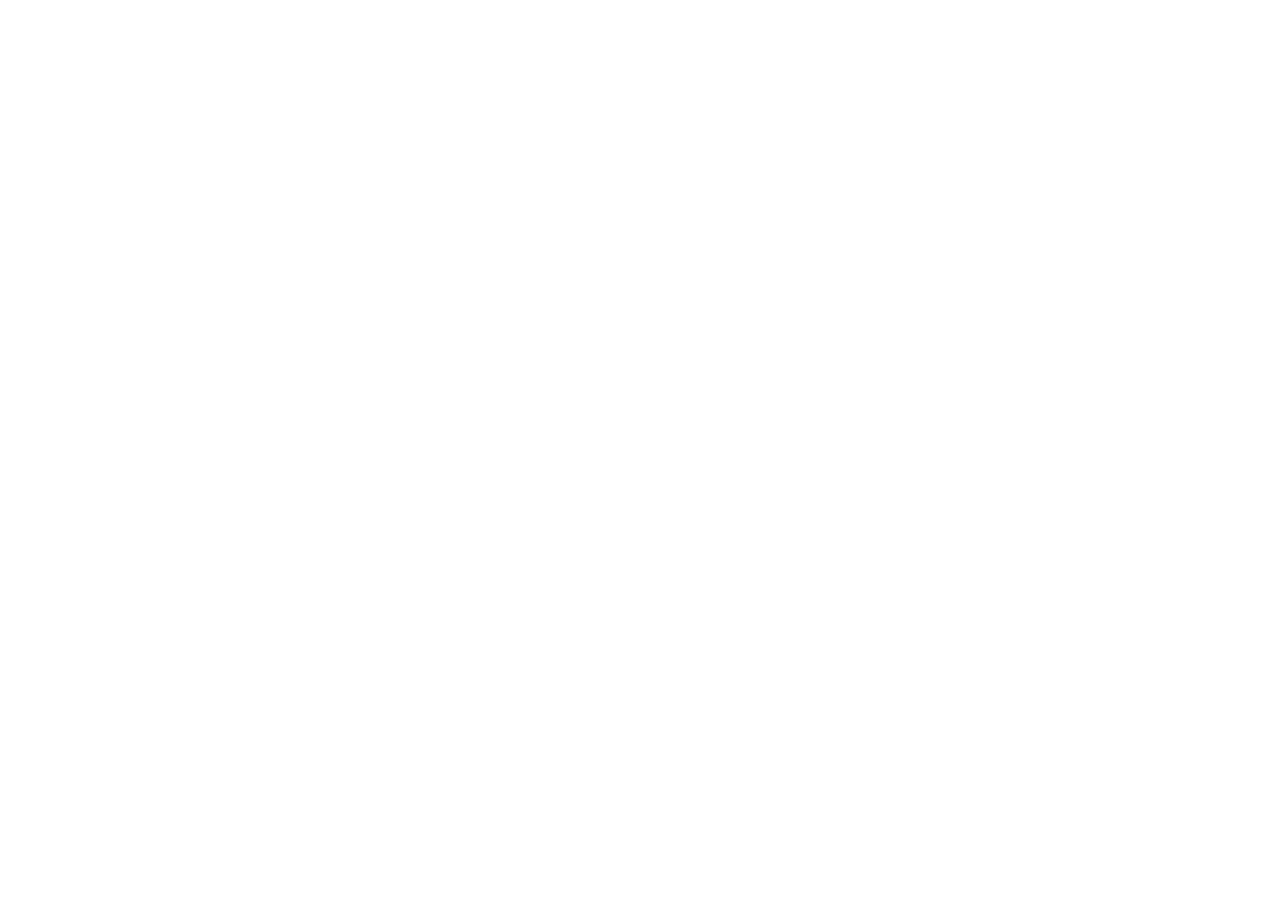
==== index.html @ 73d822dc "Initial commit" ====
<!DOCTYPE html>
<html lang="en">
<head>
    <meta charset="UTF-8">
    <meta name="viewport" content="width=device-width, initial-scale=1.0">
    <meta http-equiv="X-UA-Compatible" content="ie=edge">
    <title>Document</title>
</head>
<body>
    
</body>
</html>
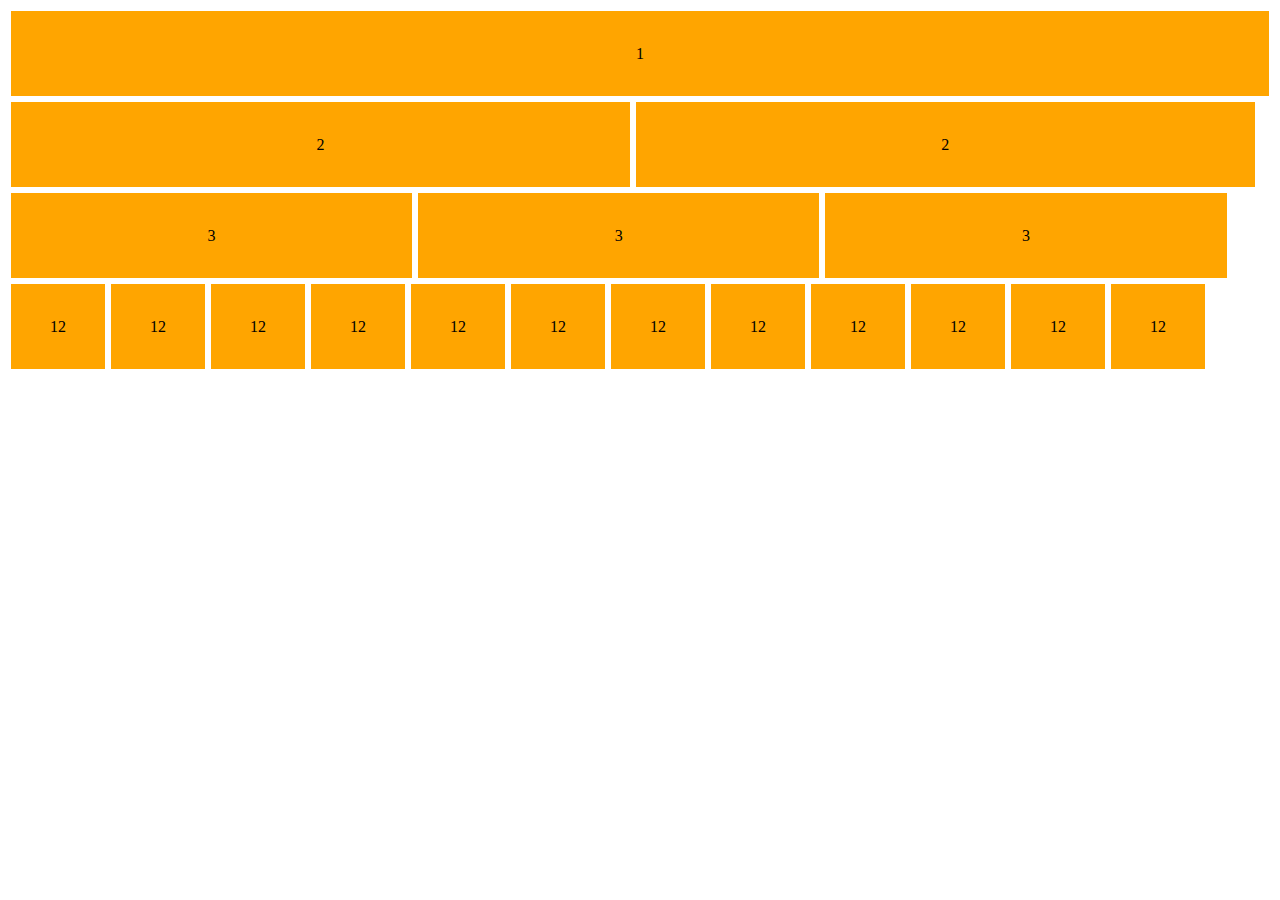
==== commit 8a692575: "not-bad" ====
--- a/index.html
+++ b/index.html
@@ -1,12 +1,32 @@
 <!DOCTYPE html>
-<html lang="en">
+<html lang="fr">
 <head>
     <meta charset="UTF-8">
     <meta name="viewport" content="width=device-width, initial-scale=1.0">
     <meta http-equiv="X-UA-Compatible" content="ie=edge">
     <title>Document</title>
+    <link rel="stylesheet" href="./css/style.css">
 </head>
 <body>
-    
+    <div class="flex-container">
+        <p class="flex c1">1</p>
+        <p class="flex c2">2</p>
+        <p class="flex c2">2</p>
+        <p class="flex c3">3</p>
+        <p class="flex c3">3</p>
+        <p class="flex c3">3</p>
+        <p class="flex c12">12</p>
+        <p class="flex c12">12</p>
+        <p class="flex c12">12</p>
+        <p class="flex c12">12</p>
+        <p class="flex c12">12</p>
+        <p class="flex c12">12</p>
+        <p class="flex c12">12</p>
+        <p class="flex c12">12</p>
+        <p class="flex c12">12</p>
+        <p class="flex c12">12</p>
+        <p class="flex c12">12</p>
+        <p class="flex c12">12</p>
+    </div>
 </body>
 </html>--- a/css/style.css
+++ b/css/style.css
@@ -0,0 +1,39 @@
+.flex-container {
+    display: flex;
+    flex-direction: row;
+    margin: 0;
+    padding: 0;
+    flex-wrap: wrap;
+}
+
+.flex {
+    display: flex;
+    background-color: orange;
+    padding: 15px;
+    height: 55px;
+    margin: 3px;
+    justify-content: center;
+    align-items: center;
+}
+
+.c1 {
+    display: flex;
+    width: 100vw;
+
+}
+
+.c2 {
+    display: flex;
+    width: 46vw;
+
+}
+
+.c3 {
+    display: flex;
+    width: 29vw;
+}
+
+.c12 {
+    display: flex;
+width: 5vw;
+}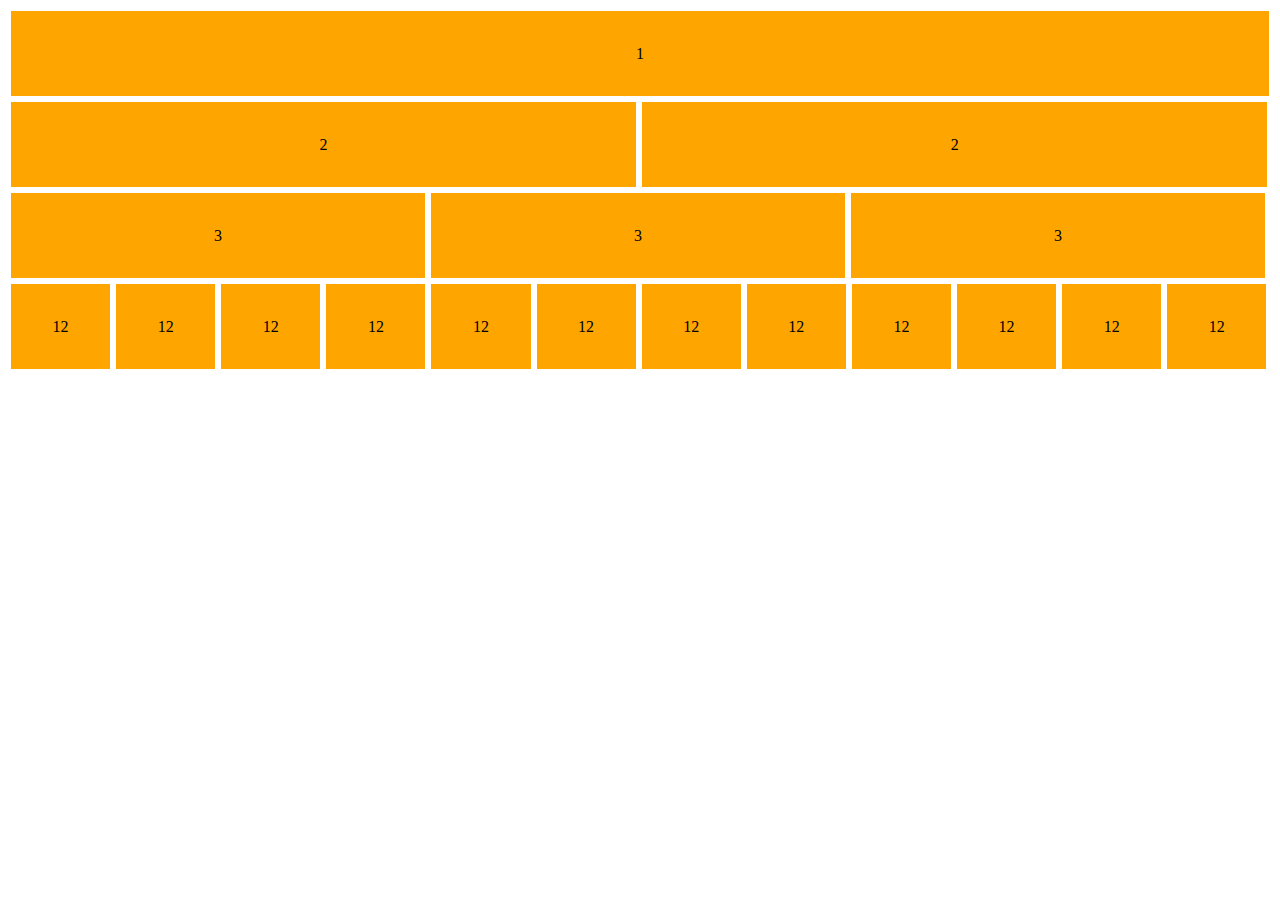
==== commit 5708faea: "correction" ====
--- a/index.html
+++ b/index.html
@@ -5,7 +5,7 @@
     <meta name="viewport" content="width=device-width, initial-scale=1.0">
     <meta http-equiv="X-UA-Compatible" content="ie=edge">
     <title>Document</title>
-    <link rel="stylesheet" href="./css/style.css">
+    <link rel="stylesheet" href="./public/css/style.css">
 </head>
 <body>
     <div class="flex-container">
--- a/public/css/style.css
+++ b/public/css/style.css
@@ -0,0 +1,39 @@
+.flex-container {
+    display: flex;
+    flex-direction: row;
+    margin: 0;
+    padding: 0;
+    flex-wrap: wrap;
+}
+
+.flex {
+    display: flex;
+    background-color: orange;
+    padding: 15px;
+    height: 55px;
+    margin: 3px;
+    justify-content: center;
+    align-items: center;
+}
+
+.c1 {
+    display: flex;
+    width: 100vw;
+
+}
+
+.c2 {
+    display: flex;
+    width: 46.5vw;
+
+}
+
+.c3 {
+    display: flex;
+    width: 30vw;
+}
+
+.c12 {
+    display: flex;
+width: 5.4vw;
+}